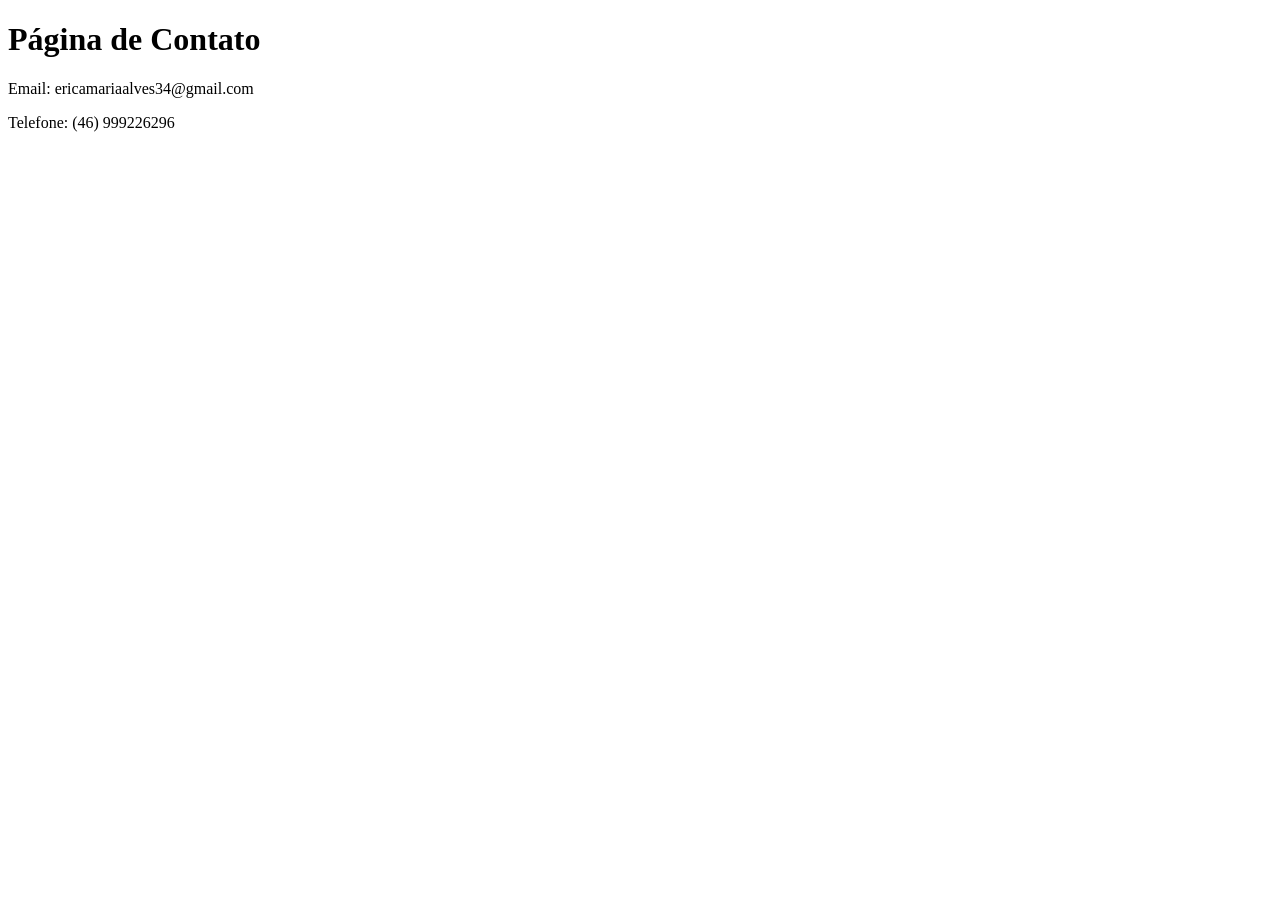
==== contato.html @ 9b3ffeee "meu terceiro commit" ====
<!DOCTYPE html>
<html lang="pt-br">
<head>
    <meta charset="UTF-8">
    <meta name="viewport" content="width=device-width, initial-scale=1.0">
    <title>Contato</title>
</head>
<body>
    <h1>Página de Contato</h1>
    <p>Email: ericamariaalves34@gmail.com</p>
    <p>Telefone: (46) 999226296</p>
</body>
</html>
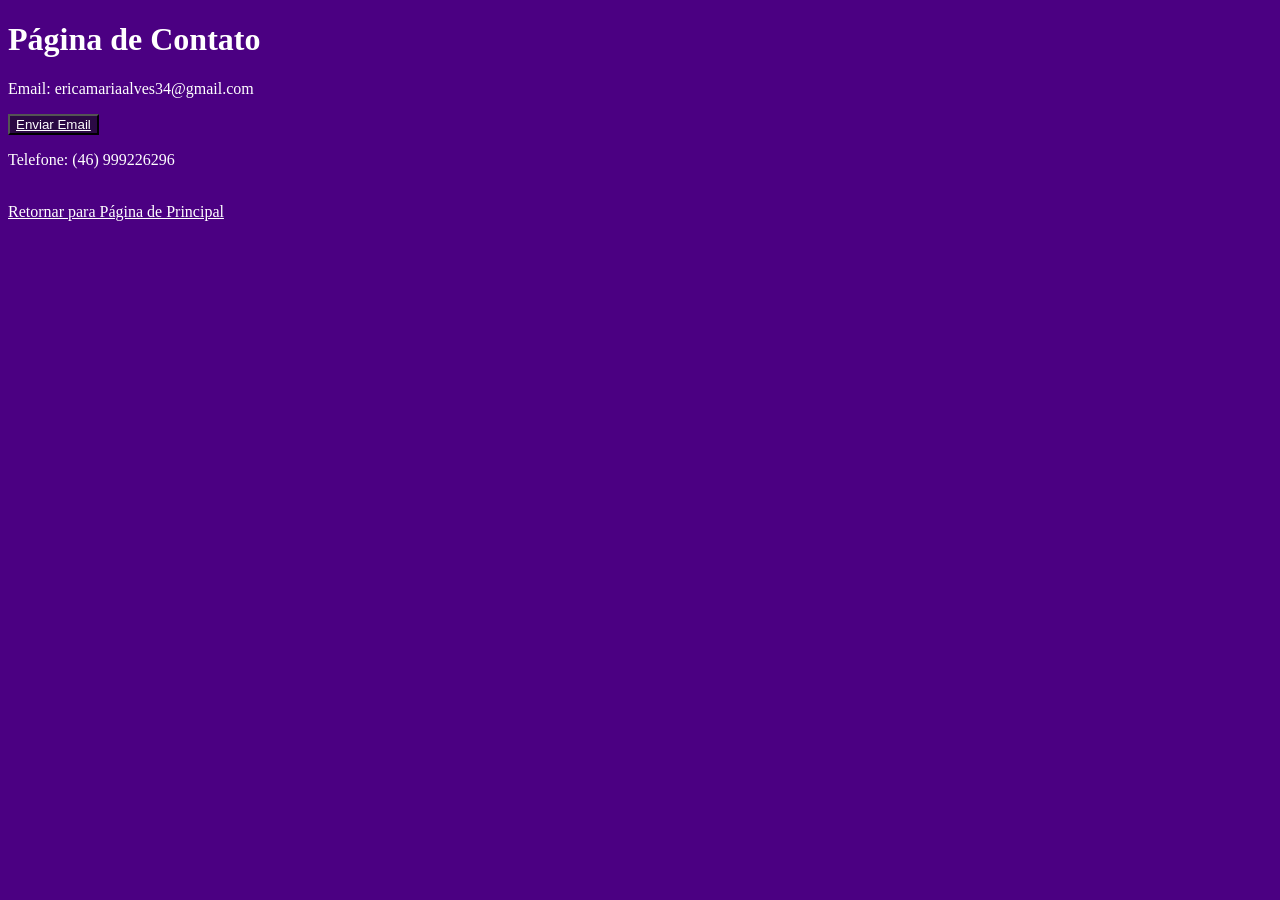
==== commit b4bbb209: "meu quinto commit" ====
--- a/contato.html
+++ b/contato.html
@@ -3,11 +3,18 @@
 <head>
     <meta charset="UTF-8">
     <meta name="viewport" content="width=device-width, initial-scale=1.0">
+    <link rel="stylesheet" href="teste.css">
     <title>Contato</title>
 </head>
 <body>
     <h1>Página de Contato</h1>
     <p>Email: ericamariaalves34@gmail.com</p>
+    <button>
+        <a href="mailto:ericamariaalves34@gmail.com">Enviar Email</a>
+    </button>
     <p>Telefone: (46) 999226296</p>
+    <br>
+    <a href="index.html">Retornar para Página de Principal</a>
+
 </body>
 </html>
--- a/teste.css
+++ b/teste.css
@@ -0,0 +1,17 @@
+body {
+    background-color: rgb(75,0,130);
+    color: rgb(255,255,255);
+}
+
+button {
+    background-color: rgb(43, 9, 68);
+    color: rgb(255,255,255);
+}
+
+a {
+    color: rgb(255,255,255);
+}
+
+a:hover {
+    color: rgb(245, 219, 255);
+}
